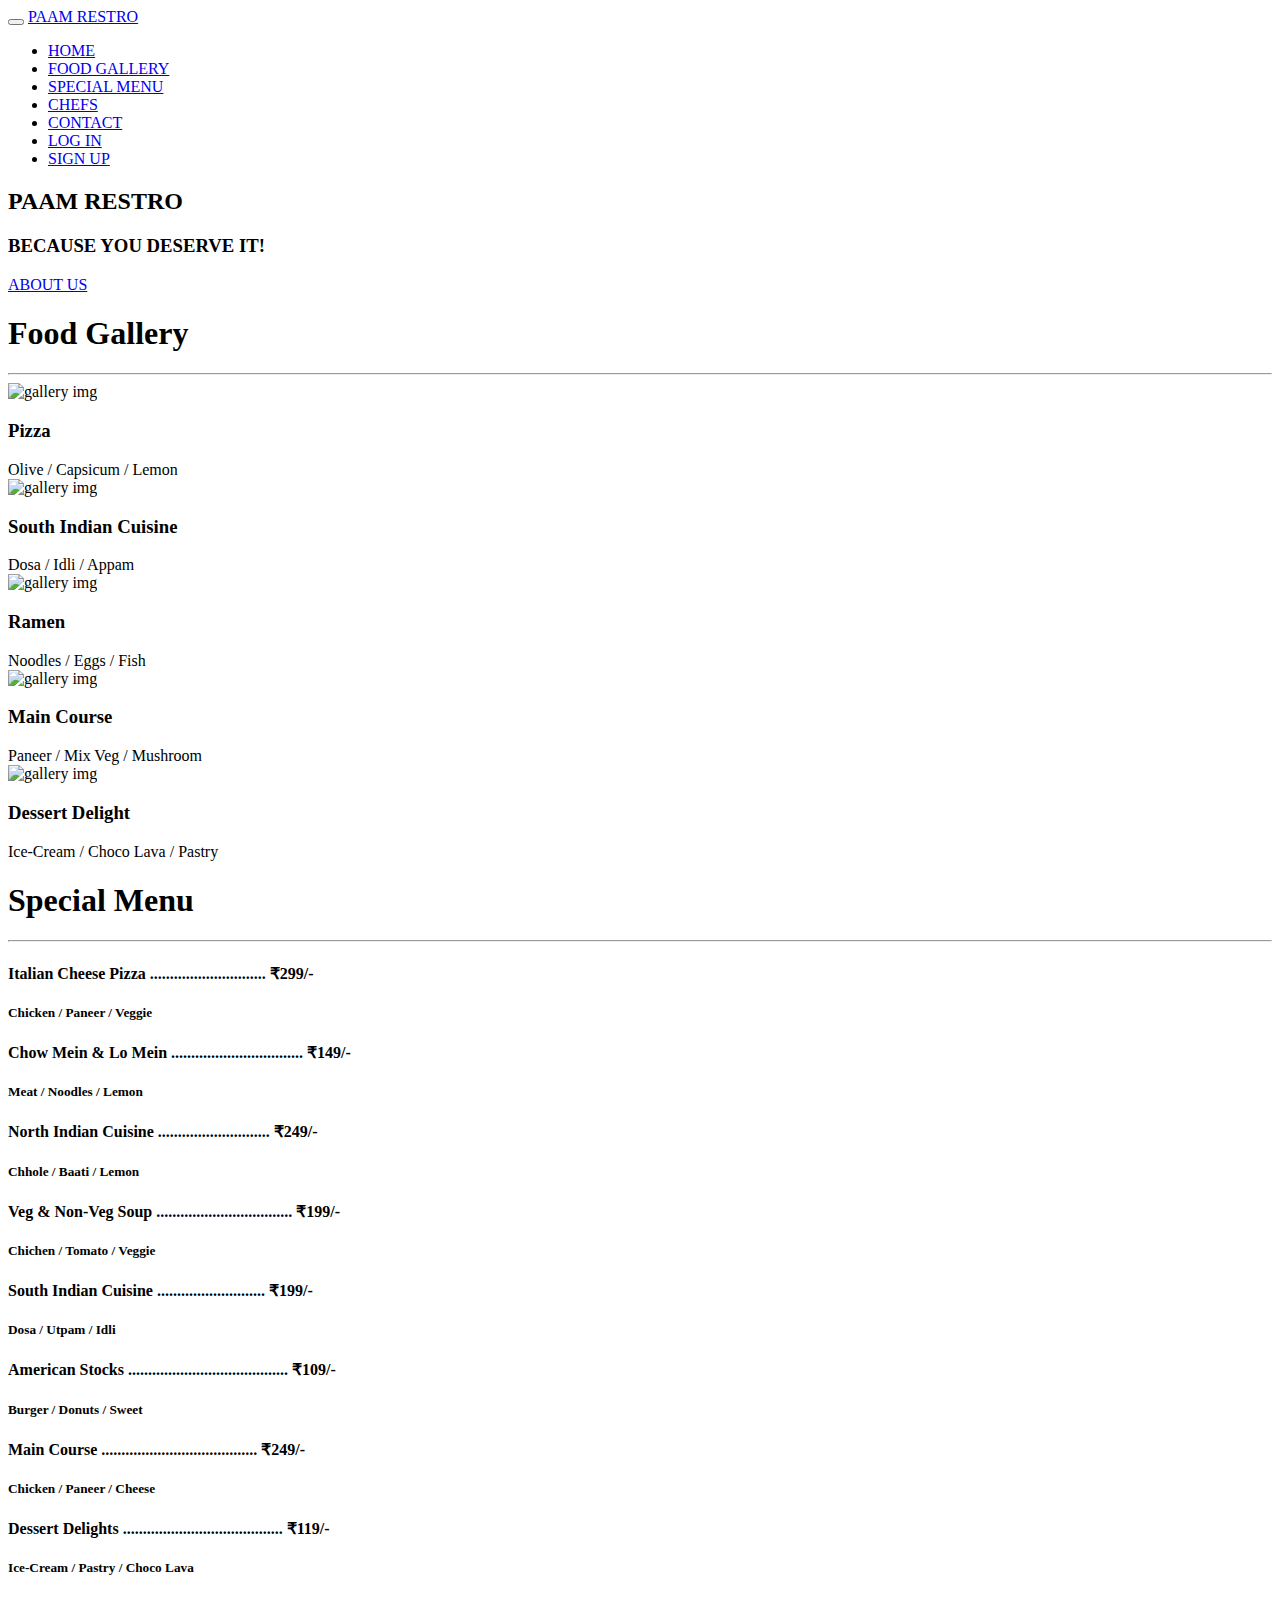
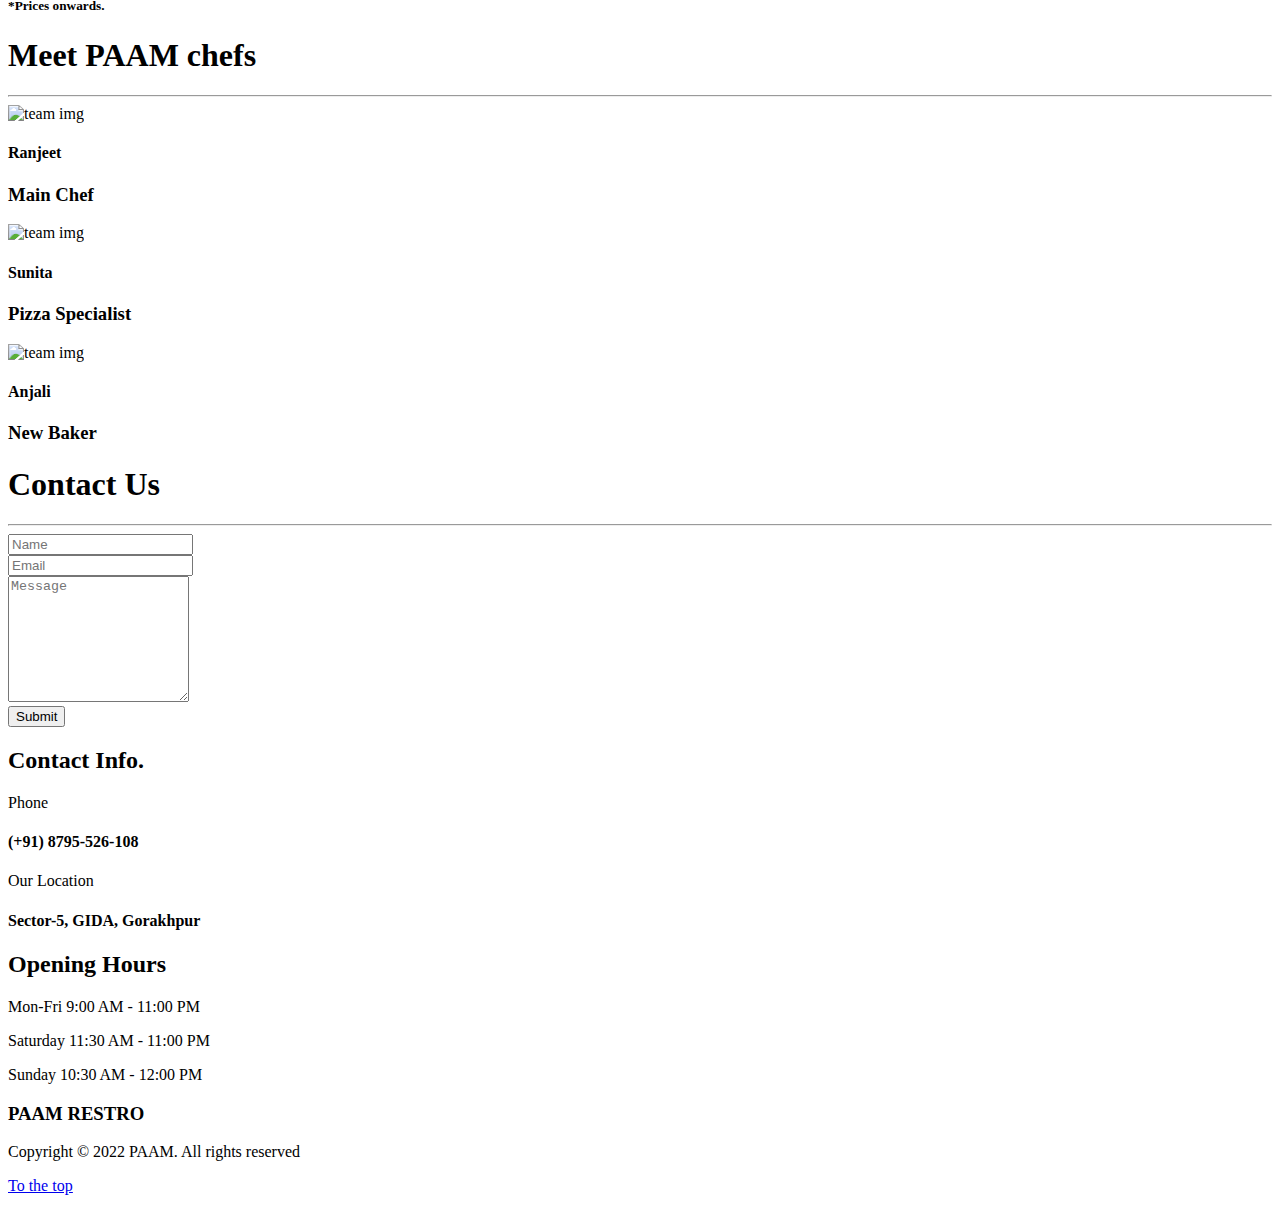
==== index.html @ 9d40e116 "Update index.html" ====
<!DOCTYPE html>
<html lang="en">
<head>
	<meta charset="utf-8">
	<title>PAAM Restro</title>
	<link rel="icon" type="image/png" href="index/images/logo.png">
	<link rel="stylesheet" href="index/css/bootstrap.min.css">
	<link rel="stylesheet" href="index/css/animate.min.css">
	<link rel="stylesheet" href="index/css/style.css">
	<link href='https://fonts.googleapis.com/css?family=Roboto:400,500' rel='stylesheet' type='text/css'>
</head>
<body>

<!-- preloader section -->
<section class="preloader">
	<div class="sk-spinner sk-spinner-pulse"></div>
</section>

<!-- navigation section -->
<section class="navbar navbar-default navbar-fixed-top" role="navigation">
	<div class="container">
		<div class="navbar-header">
			<button class="navbar-toggle" data-toggle="collapse" data-target=".navbar-collapse">
				<span class="icon icon-bar"></span>
				<span class="icon icon-bar"></span>
				<span class="icon icon-bar"></span>
			</button>
			<a href="#" class="navbar-brand">PAAM RESTRO</a>
		</div>
		<div id="sidebar" class="collapse navbar-collapse">
			<ul class="nav navbar-nav navbar-right">
				<li><a href="#home" class="smoothScroll">HOME</a></li>
				<li><a href="#gallery" class="smoothScroll">FOOD GALLERY</a></li>
				<li><a href="#menu" class="smoothScroll">SPECIAL MENU</a></li>
				<li><a href="#team" class="smoothScroll">CHEFS</a></li>
				<li><a href="#contact" class="smoothScroll">CONTACT</a></li>
				<li><a href="login/login.html" class="smoothScroll">LOG IN</a></li>
				<li><a href="signup/signup.html" class="smoothScroll">SIGN UP</a></li>
			</ul>
		</div>
	</div>
</section>


<!-- home section -->
<section id="home">
	<div class="container">
		<div class="row">
			<div class="col-md-12 col-sm-12">
				<h2>PAAM RESTRO</h2>
				<h3>BECAUSE YOU DESERVE IT!</h3>
				<div style="position-absolute"><a href="about/about.html" class="smoothScroll btn btn-default">ABOUT US</a></div>
			</div>
		</div>
	</div>		
</section>


<!-- gallery section -->
<section id="gallery" class="parallax-section">
	<div class="container">
		<div class="row">
			<div class="col-md-offset-2 col-md-8 col-sm-12 text-center">
				<h1 class="heading">Food Gallery</h1>
				<hr>
			</div>
			<div class="col-md-4 col-sm-4 wow fadeInUp" data-wow-delay="0.3s">
				<a><img src="index/images/food-image1.jpg" alt="gallery img"></a>
				<div>
					<h3>Pizza</h3>
					<span>Olive / Capsicum / Lemon</span>
				</div>
				<a><img src="index/images/food-image2.jpg" alt="gallery img"></a>
				<div>
					<h3>South Indian Cuisine</h3>
					<span>Dosa / Idli / Appam</span>
				</div>
			</div>
			<div class="col-md-4 col-sm-4 wow fadeInUp" data-wow-delay="0.6s">
				<a><img src="index/images/food-image3.jpg" alt="gallery img"></a>
				<div>
					<h3>Ramen</h3>
					<span>Noodles / Eggs / Fish</span>
				</div>
			</div>
			<div class="col-md-4 col-sm-4 wow fadeInUp" data-wow-delay="0.9s">
				<a><img src="index/images/food-image4.jpg" alt="gallery img"></a>
				<div>
					<h3>Main Course</h3>
					<span>Paneer / Mix Veg / Mushroom</span>
				</div>
				<a><img src="index/images/food-image5.png" alt="gallery img"></a>
				<div>
					<h3>Dessert Delight</h3>
					<span>Ice-Cream / Choco Lava / Pastry</span>
				</div>
			</div>
		</div>
	</div>
</section>


<!-- menu section -->
<section id="menu" class="parallax-section">
	<div class="container">
		<div class="row">
			<div class="col-md-offset-2 col-md-8 col-sm-12 text-center">
				<h1 class="heading">Special Menu</h1>
				<hr>
			</div>
			<div class="col-md-6 col-sm-6">
				<h4>Italian Cheese Pizza ............................. <span>₹299/-</span></h4>
				<h5>Chicken / Paneer / Veggie</h5>
			</div>
			<div class="col-md-6 col-sm-6">
				<h4>Chow Mein & Lo Mein ................................. <span>₹149/-</span></h4>
				<h5>Meat / Noodles / Lemon</h5>
			</div>
			<div class="col-md-6 col-sm-6">
				<h4>North Indian Cuisine ............................ <span>₹249/-</span></h4>
				<h5>Chhole / Baati / Lemon</h5>
			</div>
			<div class="col-md-6 col-sm-6">
				<h4>Veg & Non-Veg Soup .................................. <span>₹199/-</span></h4>
				<h5>Chichen / Tomato / Veggie</h5>
			</div>
			<div class="col-md-6 col-sm-6">
				<h4>South Indian Cuisine ........................... <span>₹199/-</span></h4>
				<h5>Dosa / Utpam / Idli</h5>
			</div>
			<div class="col-md-6 col-sm-6">
				<h4>American Stocks ........................................ <span>₹109/-</span></h4>
				<h5>Burger / Donuts / Sweet</h5>
			</div>
			<div class="col-md-6 col-sm-6">
				<h4>Main Course ....................................... <span>₹249/-</span></h4>
				<h5>Chicken / Paneer / Cheese</h5>
			</div>
			<div class="col-md-6 col-sm-6">
				<h4>Dessert Delights ........................................ <span>₹119/-</span></h4>
				<h5>Ice-Cream / Pastry / Choco Lava</h5>
			</div>
			<div>
				<h5 class="col-md-6 col-sm-6">*Prices onwards.</h5>
			</div>
		</div>
	</div>
</section>		


<!-- team section -->
<section id="team" class="parallax-section">
	<div class="container">
		<div class="row">
			<div class="col-md-offset-2 col-md-8 col-sm-12 text-center">
				<h1 class="heading">Meet PAAM chefs</h1>
				<hr>
			</div>
			<div class="col-md-4 col-sm-4 wow fadeInUp" data-wow-delay="0.3s">
				<img src="index/images/team1.jpg" class="img-responsive center-block" alt="team img">
				<h4>Ranjeet</h4>
				<h3>Main Chef</h3>
			</div>
			<div class="col-md-4 col-sm-4 wow fadeInUp" data-wow-delay="0.6s">
				<img src="index/images/team2.jpg" class="img-responsive center-block" alt="team img">
				<h4>Sunita</h4>
				<h3>Pizza Specialist</h3>
			</div>
			<div class="col-md-4 col-sm-4 wow fadeInUp" data-wow-delay="0.9s">
				<img src="index/images/team3.jpg" class="img-responsive center-block" alt="team img">
				<h4>Anjali</h4>
				<h3>New Baker</h3>
			</div>
		</div>
	</div>
</section>


<!-- contact section -->
<section id="contact" class="parallax-section">
	<div class="container">
		<div class="row">
			<div class="col-md-offset-1 col-md-10 col-sm-12 text-center">
				<h1 class="heading">Contact Us</h1>
				<hr>
			</div>
			<div class="col-md-offset-1 col-md-10 col-sm-12 wow fadeIn" data-wow-delay="0.3s">
				<form action="#" method="post">
					<div class="col-md-6 col-sm-6">
						<input name="name" type="text" class="form-control" id="name" placeholder="Name">
				  </div>
					<div class="col-md-6 col-sm-6">
						<input name="email" type="email" class="form-control" id="email" placeholder="Email">
				  </div>
					<div class="col-md-12 col-sm-12">
						<textarea name="message" rows="8" class="form-control" id="message" placeholder="Message"></textarea>
					</div>
					<div class="col-md-offset-3 col-md-6 col-sm-offset-3 col-sm-6">
						<input name="submit" type="submit" class="form-control" id="submit" value="Submit">
					</div>
				</form>
			</div>
			<div class="col-md-2 col-sm-1"></div>
		</div>
	</div>
</section>


<!-- footer section -->
<footer class="parallax-section">
	<div class="container">
		<div class="row">
			<div class="col-md-4 col-sm-4 wow fadeInUp" data-wow-delay="0.3s">
				<h2 class="heading">Contact Info.</h2>
				<div class="ph">
					<p><i class="fa fa-phone"></i>Phone</p>
					<h4>(+91) 8795-526-108</h4>
				</div>
				<div class="address">
					<p><i class="fa fa-map-marker"></i>Our Location</p> 
					<h4>Sector-5, GIDA, Gorakhpur</h4>
				</div>
			</div>
			<div class="col-md-4 col-sm-4 wow fadeInUp" data-wow-delay="0.6s">
				<h2 class="heading">Opening Hours</h2>
					<p>Mon-Fri <span>9:00 AM - 11:00 PM</span></p>
					<p>Saturday <span>11:30 AM - 11:00 PM</span></p>
					<p>Sunday <span>10:30 AM - 12:00 PM</span></p>
			</div>
		</div>
	</div>
</footer>


<!-- copyright section -->
<section id="copyright">
	<div class="container">
		<div class="row">
			<div class="col-md-12 col-sm-12">
				<h3>PAAM RESTRO</h3>
				<p>Copyright © 2022 PAAM. All rights reserved</p>
				<a href="#"><p><u>To the top</u></p></a>
			</div>
		</div>
	</div>
</section>

<!-- JAVASCRIPT FILES -->	
<script src="index/js/jquery.js"></script>
<script src="index/js/bootstrap.min.js"></script>
<script src="index/js/jquery.parallax.js"></script>
<script src="index/js/smoothscroll.js"></script>
<script src="index/js/nivo-lightbox.min.js"></script>
<script src="index/js/wow.min.js"></script>
<script src="index/js/custom.js"></script>

</body>
</html>
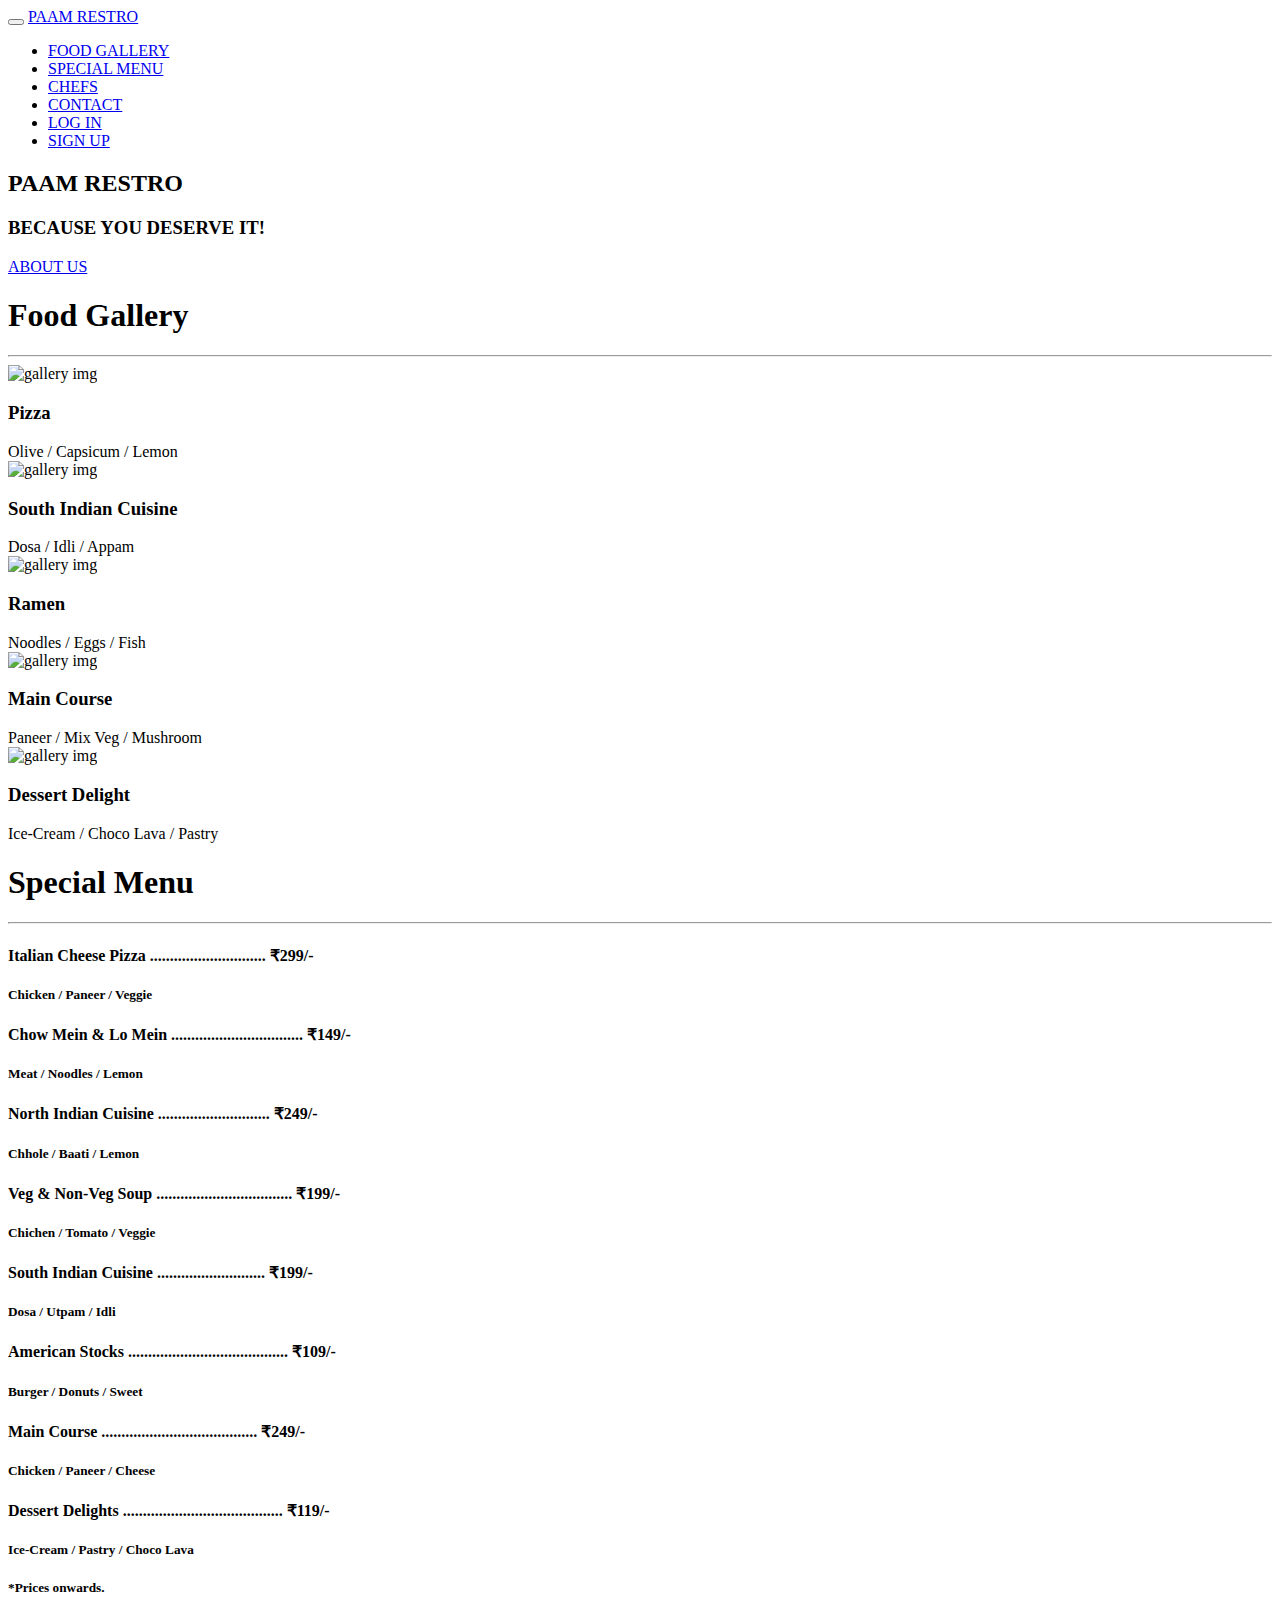
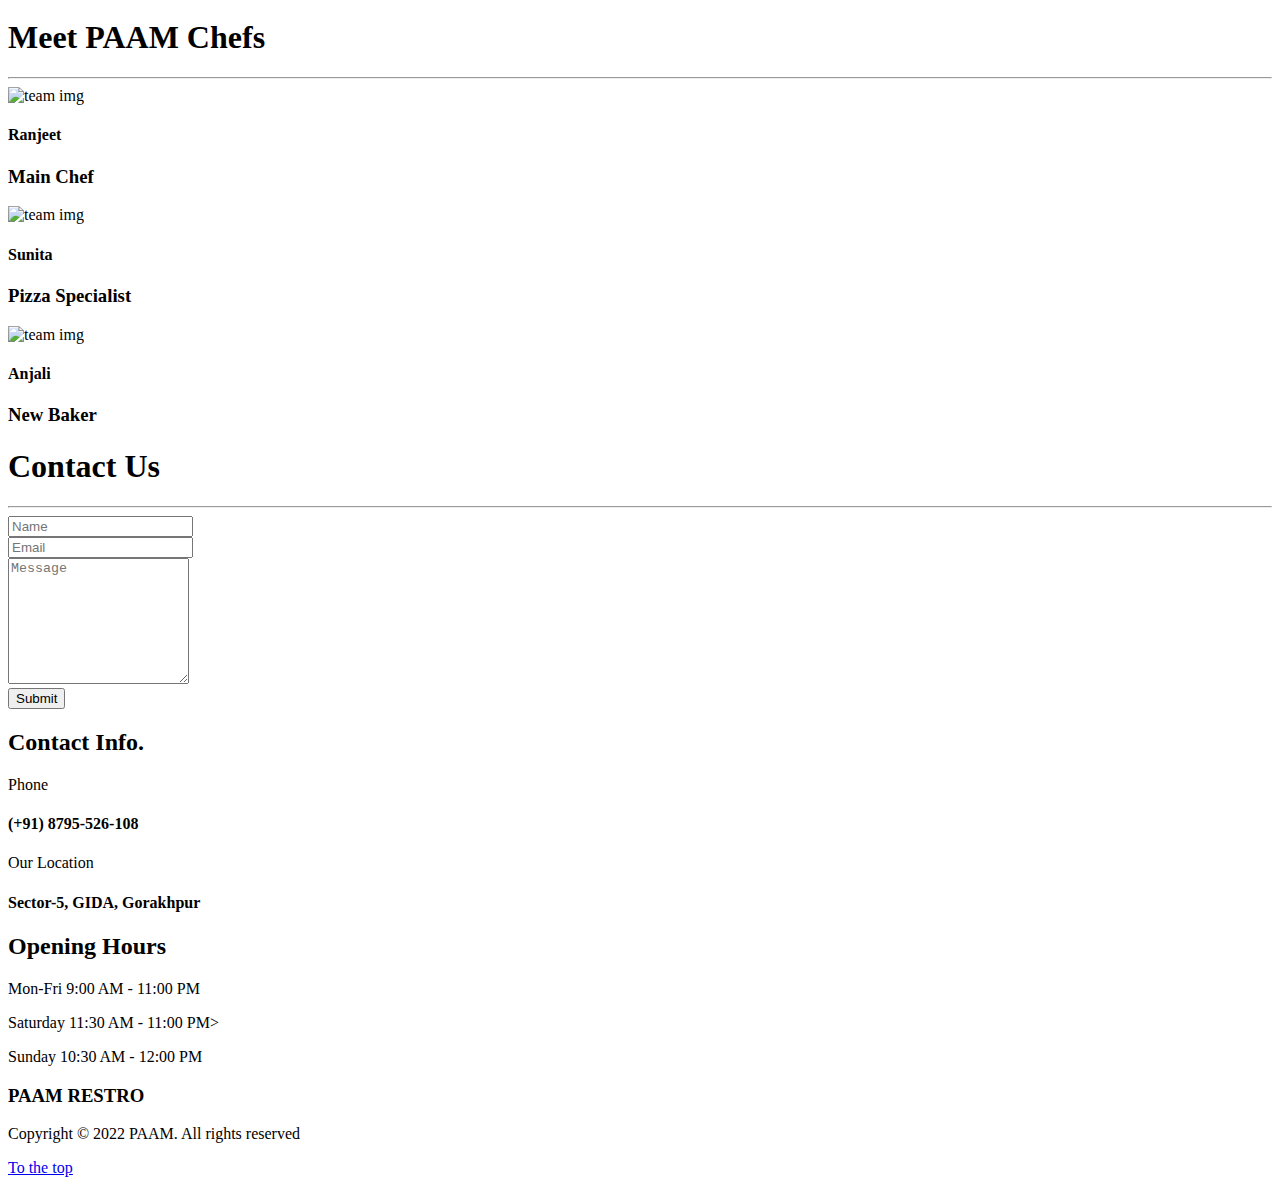
==== commit cdfb6fb5: "Update index.html" ====
--- a/index.html
+++ b/index.html
@@ -29,7 +29,6 @@
 		</div>
 		<div id="sidebar" class="collapse navbar-collapse">
 			<ul class="nav navbar-nav navbar-right">
-				<li><a href="#home" class="smoothScroll">HOME</a></li>
 				<li><a href="#gallery" class="smoothScroll">FOOD GALLERY</a></li>
 				<li><a href="#menu" class="smoothScroll">SPECIAL MENU</a></li>
 				<li><a href="#team" class="smoothScroll">CHEFS</a></li>
@@ -153,7 +152,7 @@
 	<div class="container">
 		<div class="row">
 			<div class="col-md-offset-2 col-md-8 col-sm-12 text-center">
-				<h1 class="heading">Meet PAAM chefs</h1>
+				<h1 class="heading">Meet PAAM Chefs</h1>
 				<hr>
 			</div>
 			<div class="col-md-4 col-sm-4 wow fadeInUp" data-wow-delay="0.3s">
@@ -187,16 +186,16 @@
 			<div class="col-md-offset-1 col-md-10 col-sm-12 wow fadeIn" data-wow-delay="0.3s">
 				<form action="#" method="post">
 					<div class="col-md-6 col-sm-6">
-						<input name="name" type="text" class="form-control" id="name" placeholder="Name">
-				  </div>
+						<input name="name" type="text" class="form-control" id="name" placeholder="Name" required>
+					</div>
 					<div class="col-md-6 col-sm-6">
-						<input name="email" type="email" class="form-control" id="email" placeholder="Email">
-				  </div>
+						<input name="email" type="email" class="form-control" id="email" placeholder="Email" required>
+					</div>
 					<div class="col-md-12 col-sm-12">
-						<textarea name="message" rows="8" class="form-control" id="message" placeholder="Message"></textarea>
+						<textarea name="message" rows="8" class="form-control" id="message" placeholder="Message" required></textarea>
 					</div>
 					<div class="col-md-offset-3 col-md-6 col-sm-offset-3 col-sm-6">
-						<input name="submit" type="submit" class="form-control" id="submit" value="Submit">
+						<input name="submit" type="submit" class="form-control" id="submit" value="Submit" required>
 					</div>
 				</form>
 			</div>
@@ -223,9 +222,9 @@
 			</div>
 			<div class="col-md-4 col-sm-4 wow fadeInUp" data-wow-delay="0.6s">
 				<h2 class="heading">Opening Hours</h2>
-					<p>Mon-Fri <span>9:00 AM - 11:00 PM</span></p>
-					<p>Saturday <span>11:30 AM - 11:00 PM</span></p>
-					<p>Sunday <span>10:30 AM - 12:00 PM</span></p>
+					<p>Mon-Fri     9:00 AM - 11:00 PM</p>
+					<p>Saturday 11:30 AM - 11:00 PM></p>
+					<p>Sunday 10:30 AM - 12:00 PM</p>
 			</div>
 		</div>
 	</div>
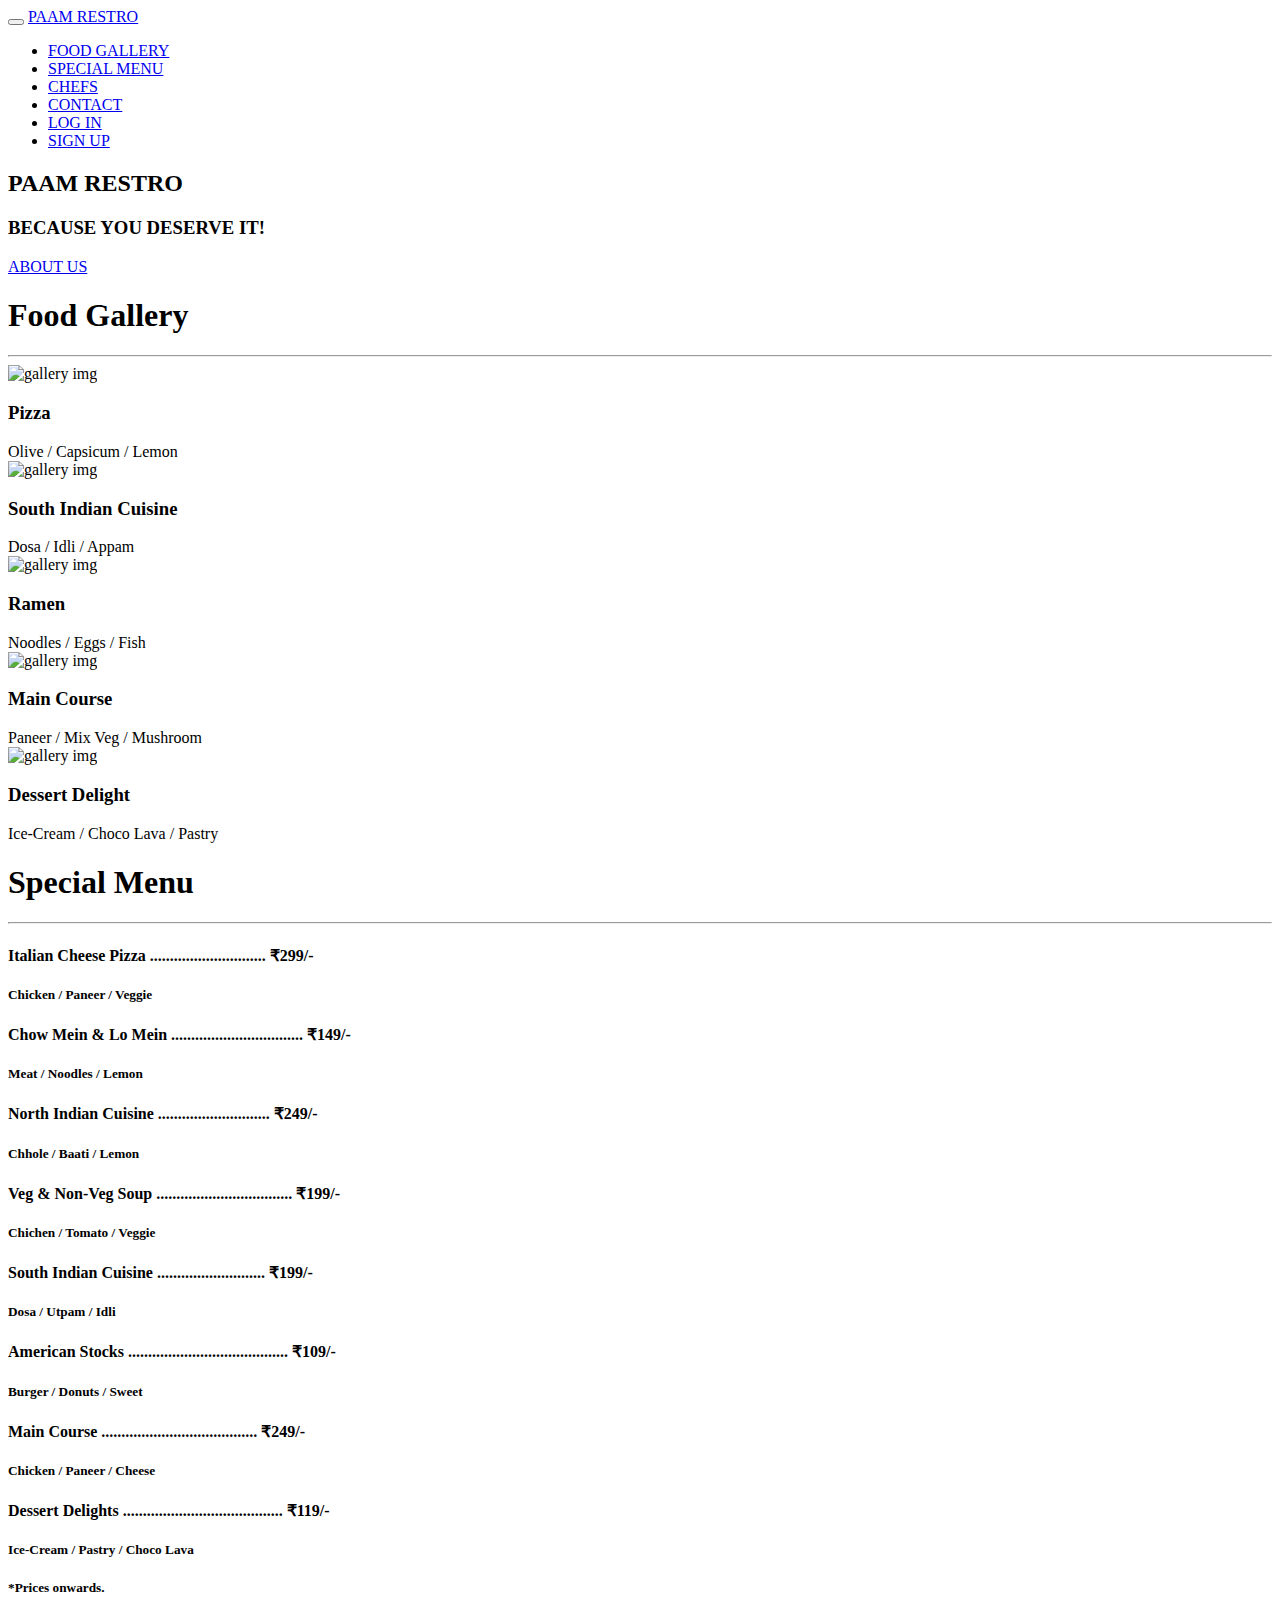
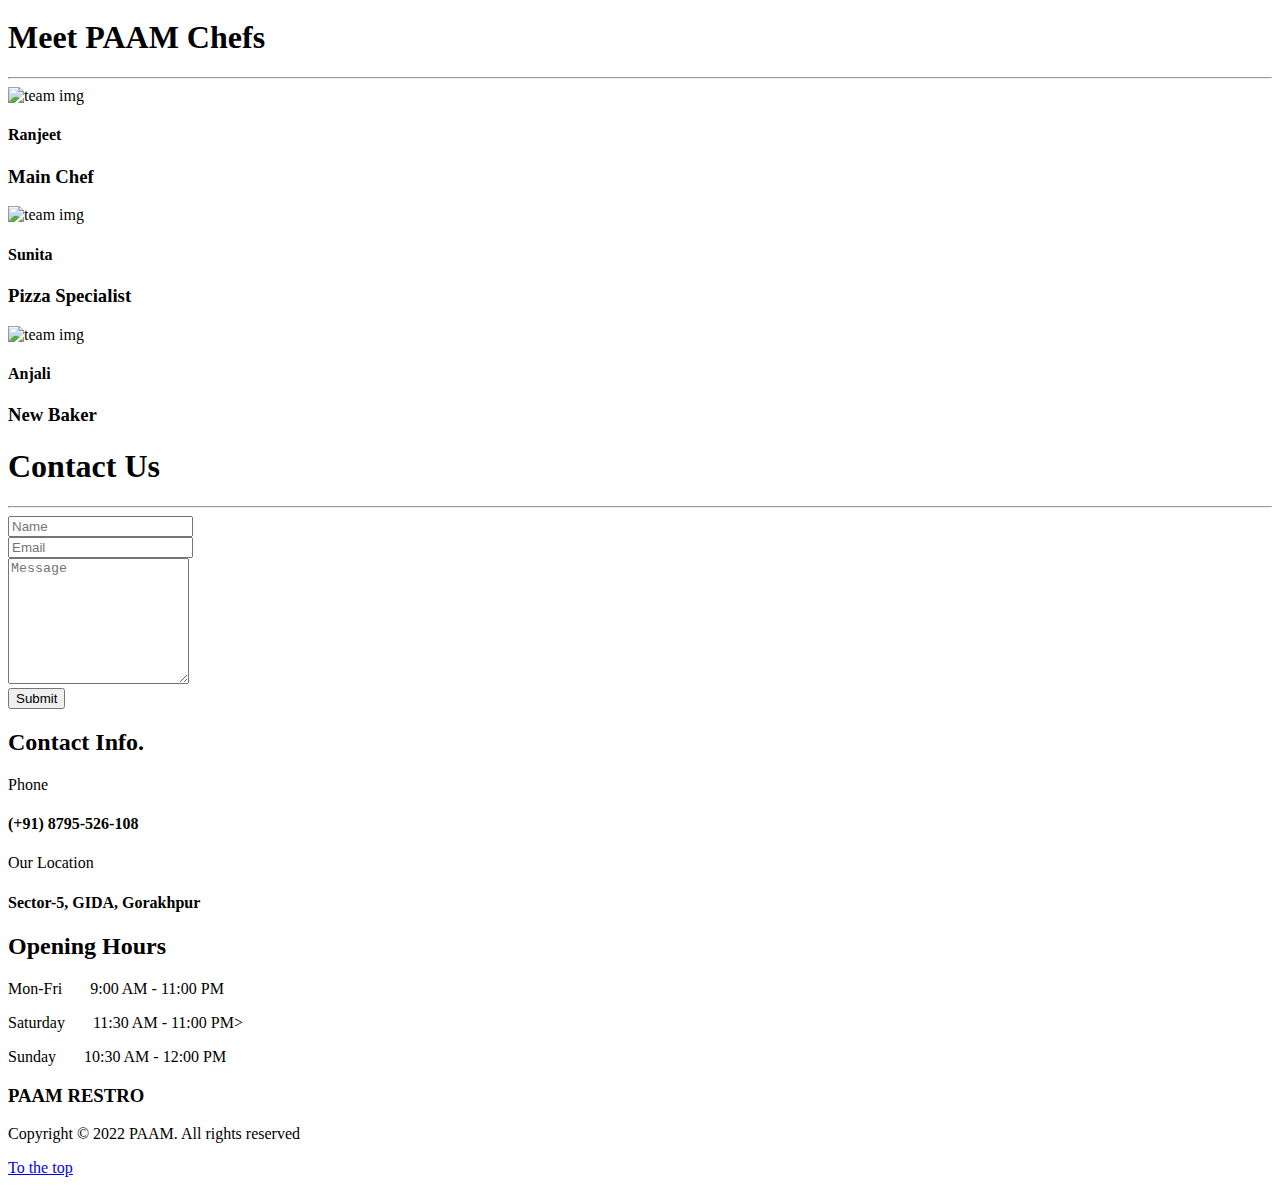
==== commit eb8b0624: "Update index.html" ====
--- a/index.html
+++ b/index.html
@@ -222,9 +222,9 @@
 			</div>
 			<div class="col-md-4 col-sm-4 wow fadeInUp" data-wow-delay="0.6s">
 				<h2 class="heading">Opening Hours</h2>
-					<p>Mon-Fri     9:00 AM - 11:00 PM</p>
-					<p>Saturday 11:30 AM - 11:00 PM></p>
-					<p>Sunday 10:30 AM - 12:00 PM</p>
+					<p>Mon-Fri &nbsp;&nbsp;&nbsp;&nbsp;&nbsp;&nbsp;9:00 AM - 11:00 PM</p>
+					<p>Saturday &nbsp;&nbsp;&nbsp;&nbsp;&nbsp;&nbsp;11:30 AM - 11:00 PM></p>
+					<p>Sunday &nbsp;&nbsp;&nbsp;&nbsp;&nbsp;&nbsp;10:30 AM - 12:00 PM</p>
 			</div>
 		</div>
 	</div>
